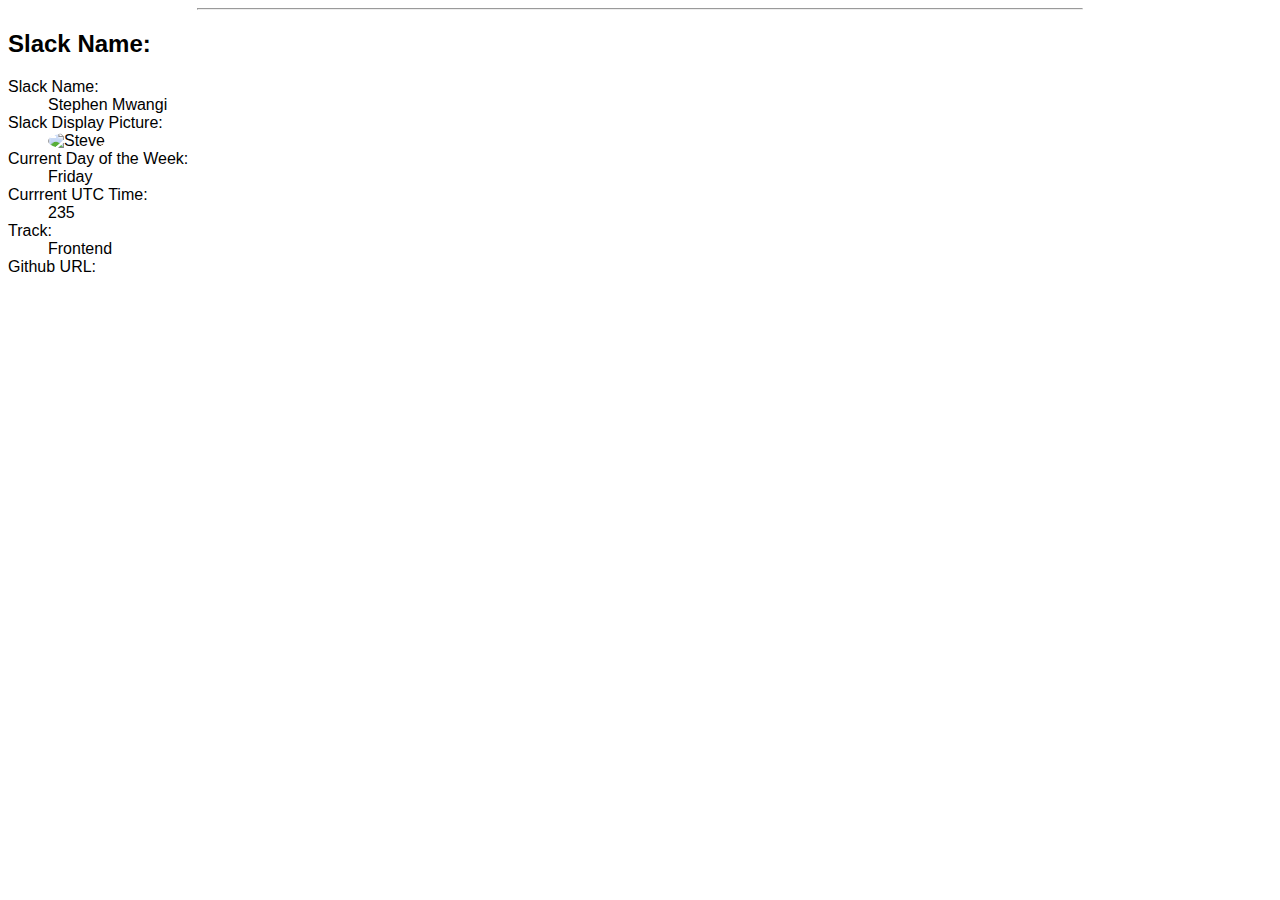
==== index.html @ 744b3dba "Add files via upload" ====
<!DOCTYPE html>
<html lang="en">
<head>
    <meta charset="UTF-8">
    <meta name="viewport" content="width=device-width, initial-scale=1.0">
    <title>Document</title>
    <link rel="stylesheet" href="Task1.css">
</head>
<body>
    <hr style="width: 70%;">
    <h2>Slack   Name:</h2>
    <dl>
        <dt>Slack Name:</dt>
        <dd>Stephen Mwangi</dd>
        <dt>Slack Display Picture:</dt>
        <dd><img src="C:\Users\W\Desktop\Slack\IMG20230226200344.jpg" alt="Steve"></dd>
        <dt>Current Day of the Week:</dt>
        <dd id="day"></dd>
        <dt>Currrent UTC Time:</dt>
        <dd id="miliSec"></dd>
        <dt>Track:</dt>
        <dd>Frontend</dd>
        <dt>Github URL:</dt>
        <dd><a href="https://stephen100mwangi.github.io/HNGTask1/"></a></dd>
    </dl>
    <script>
        let today = new Date();
        let UTCday = document.getElementById("day");
        let day = today.getUTCDay();
        let UTCTime = today.getUTCMilliseconds();
        
        
        let miliSec = document.getElementById("miliSec")
        miliSec.textContent = UTCTime;
        function Setdata(params) {
            setInterval(() => {
                let today = new Date();
                let UTCTime = today.getUTCMilliseconds();
                miliSec.textContent = UTCTime;
            }, 1000);
        }
        Setdata();
        switch (day) {
            case 0:
                UTCday.textContent = "Sunday";
                break;
            case 1:
                UTCday.textContent = "Monday";
                break;
            case 2:
                UTCday.textContent = "Tuesday";
                break;
            case 3:
                UTCday.textContent = "Wednesday";
                break;
            case 4:
                UTCday.textContent = "Thursday";
                break;
            case 5:
                UTCday.textContent = "Friday";
                break;
            case 6:
                UTCday.textContent = "Saturday";
                break;
            default:
                break;
        }
    </script>
</body>
</html>
---- Task1.css ----
*{
    font-family: 'Gill Sans', 'Gill Sans MT', Calibri, 'Trebuchet MS', sans-serif;
}
img{
    width: 200px;
    height: auto;
    border-radius: 50%;
}
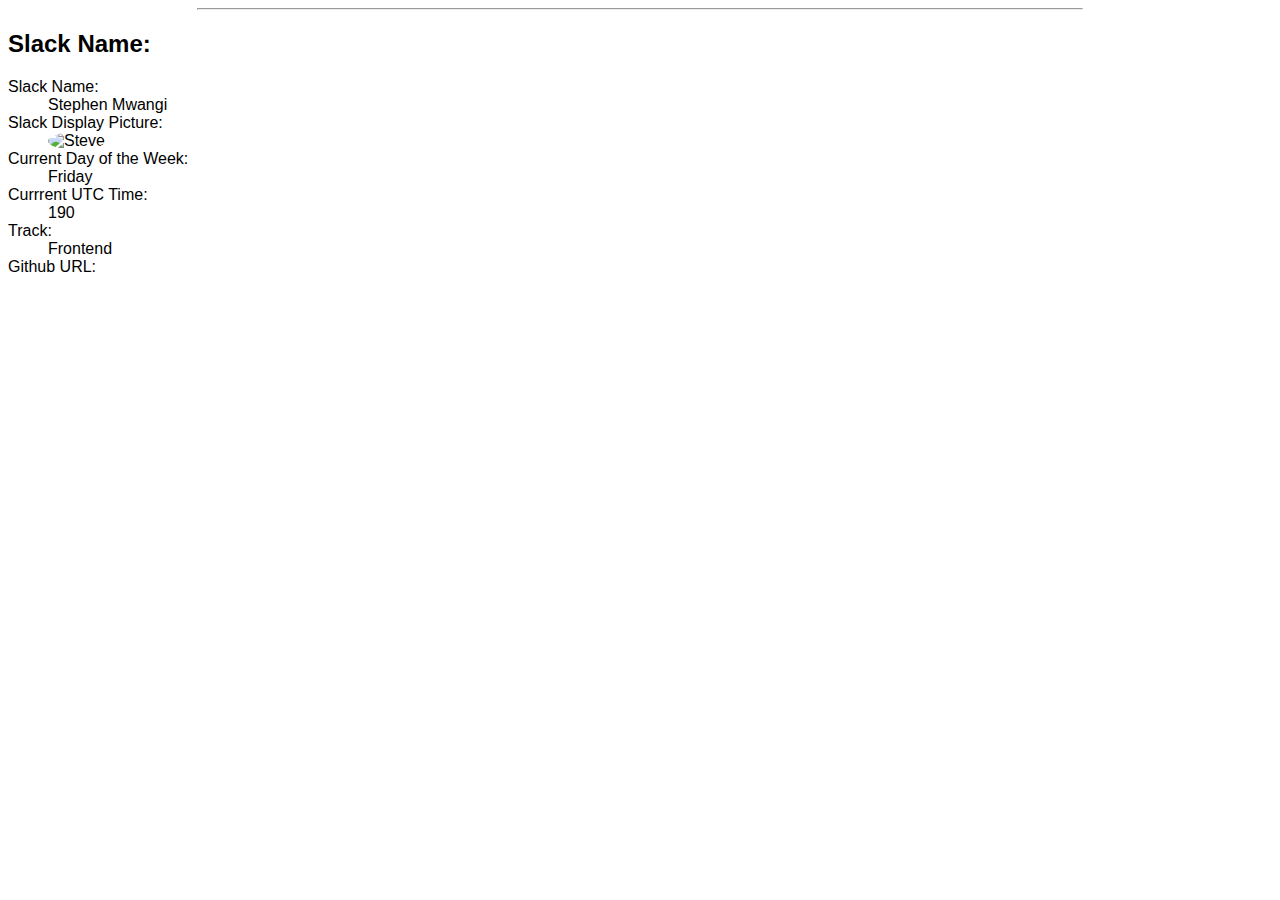
==== commit f1512e12: "Update index.html" ====
--- a/index.html
+++ b/index.html
@@ -67,4 +67,4 @@
         }
     </script>
 </body>
-</html>+</html>
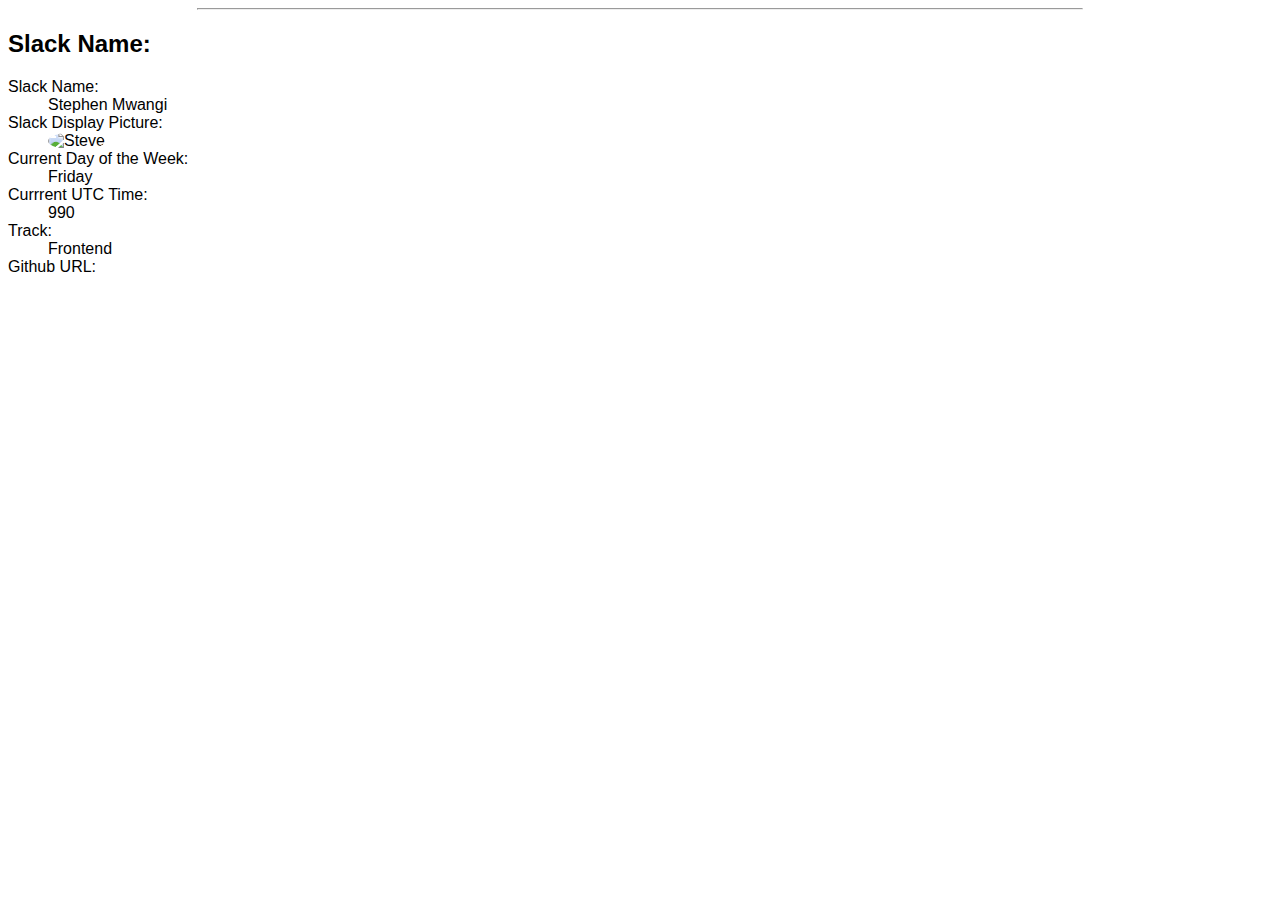
==== commit 40964ddb: "Update index.html" ====
--- a/index.html
+++ b/index.html
@@ -21,7 +21,7 @@
         <dt>Track:</dt>
         <dd>Frontend</dd>
         <dt>Github URL:</dt>
-        <dd><a href="https://stephen100mwangi.github.io/HNGTask1/"></a></dd>
+        <dd><a href=" https://stephen100mwangi.github.io/HNGTask1/"></a></dd>
     </dl>
     <script>
         let today = new Date();
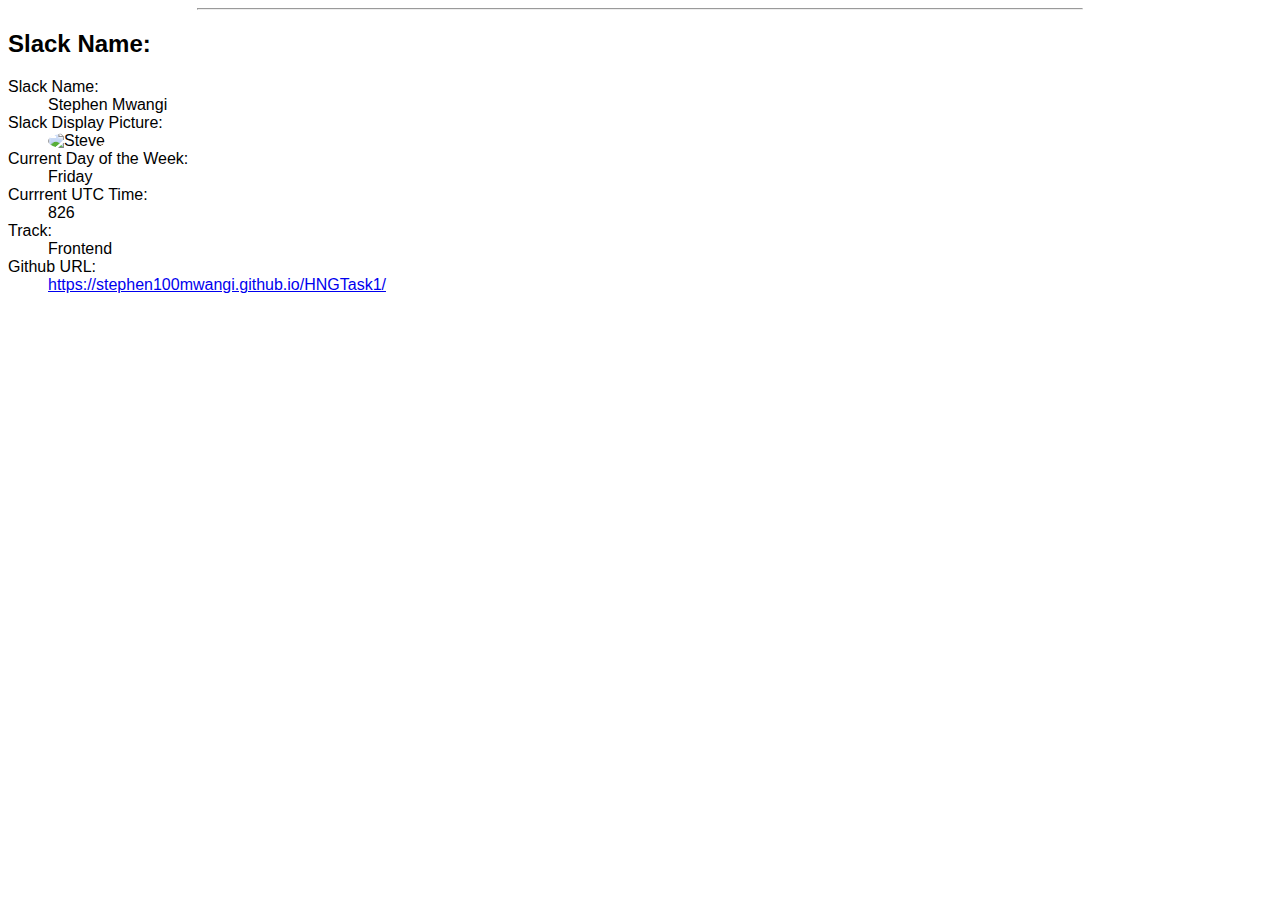
==== commit 3d8976bc: "Update index.html" ====
--- a/index.html
+++ b/index.html
@@ -13,7 +13,7 @@
         <dt>Slack Name:</dt>
         <dd>Stephen Mwangi</dd>
         <dt>Slack Display Picture:</dt>
-        <dd><img src="C:\Users\W\Desktop\Slack\IMG20230226200344.jpg" alt="Steve"></dd>
+        <dd><img src="IMG20230226200344.jpg" alt="Steve"></dd>
         <dt>Current Day of the Week:</dt>
         <dd id="day"></dd>
         <dt>Currrent UTC Time:</dt>
@@ -21,7 +21,7 @@
         <dt>Track:</dt>
         <dd>Frontend</dd>
         <dt>Github URL:</dt>
-        <dd><a href=" https://stephen100mwangi.github.io/HNGTask1/"></a></dd>
+        <dd><a href=" https://stephen100mwangi.github.io/HNGTask1/">https://stephen100mwangi.github.io/HNGTask1/</a></dd>
     </dl>
     <script>
         let today = new Date();
